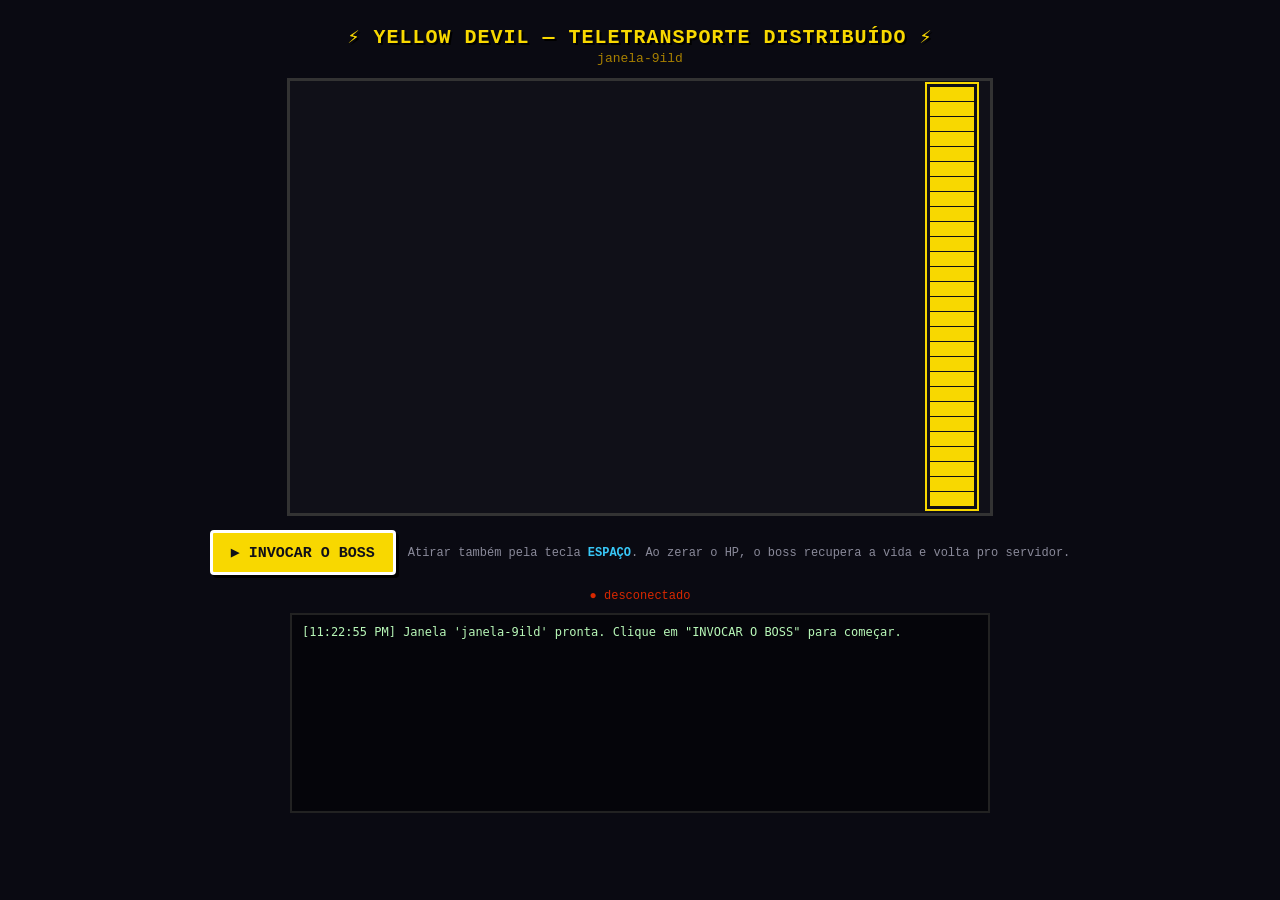
==== MomFront/index.html @ c81bc4b1 "feat:implementado o MOM" ====
<!DOCTYPE html>
<html lang="pt-br">
<head>
  <meta charset="UTF-8" />
  <meta name="viewport" content="width=device-width, initial-scale=1.0" />
  <title>Yellow Devil — Teletransporte via Fila de Mensagens</title>
  <style>
    :root { color-scheme: dark; }
    * { box-sizing: border-box; }
    body {
      margin: 0;
      background: #0a0a12;
      color: #f8d800;
      font-family: "Courier New", monospace;
      display: flex;
      flex-direction: column;
      align-items: center;
      min-height: 100vh;
      padding: 16px;
    }
    h1 { font-size: 20px; letter-spacing: 1px; margin: 8px 0 2px; text-shadow: 2px 2px #000; }
    #janela { font-size: 13px; color: #a88000; margin-bottom: 12px; }
    #stage {
      position: relative;
      background: #101018;
      border: 3px solid #333;
      image-rendering: pixelated;
    }
    canvas { display: block; image-rendering: pixelated; }
    .controls { margin: 14px 0; display: flex; gap: 12px; align-items: center; flex-wrap: wrap; justify-content: center; }
    button {
      font-family: inherit;
      font-weight: bold;
      font-size: 15px;
      color: #101018;
      background: #f8d800;
      border: 3px solid #fff;
      border-radius: 4px;
      padding: 10px 18px;
      cursor: pointer;
      text-shadow: none;
      box-shadow: 3px 3px #000;
      transition: filter .1s, transform .05s;
    }
    button:hover { filter: brightness(1.12); }
    button:active { transform: translate(2px, 2px); box-shadow: 1px 1px #000; }
    button:disabled { opacity: .4; cursor: not-allowed; filter: grayscale(.6); box-shadow: 3px 3px #000; }
    /* ATIRAR fica destacado e à esquerda; DEVOLVER (vermelho) fica separado à direita
       para não ser clicado sem querer. */
    #atirar { background: #38c8f8; border-color: #d8f8ff; font-size: 17px; padding: 12px 26px; }
    #devolver { background: #d82800; color: #fff; border-color: #ffb0a0; }
    .divisor { width: 2px; align-self: stretch; background: #2a2a3a; margin: 0 4px; }
    .hidden { display: none !important; }
    .hint { font-size: 12px; color: #8a8a9a; }
    .hint b { color: #38c8f8; }
    #log {
      width: 700px;
      max-width: 100%;
      height: 200px;
      overflow-y: auto;
      background: #05050a;
      border: 2px solid #222;
      color: #b8f8b8;
      font-size: 12px;
      line-height: 1.5;
      padding: 8px 10px;
      margin: 4px 0 24px;
      white-space: pre-wrap;
      word-break: break-word;
    }
    #status { font-size: 12px; margin-bottom: 6px; }
    #status.on { color: #58f858; }
    #status.off { color: #d82800; }
  </style>
</head>
<body>
  <h1>⚡ YELLOW DEVIL — TELETRANSPORTE DISTRIBUÍDO ⚡</h1>
  <div id="janela">janela-????</div>

  <div id="stage">
    <!-- 624px = 52 colunas do sprite * 12px de escala; +76px para a barra de vida vertical -->
    <canvas id="canvas" width="700" height="432"></canvas>
  </div>

  <div class="controls">
    <!-- Botões contextuais: sem boss => INVOCAR; com boss => ATIRAR + DEVOLVER -->
    <button id="invocar">▶ INVOCAR O BOSS</button>
    <button id="atirar" class="hidden">🔫 ATIRAR</button>
    <div id="divisor" class="divisor hidden"></div>
    <button id="devolver" class="hidden">↩ DEVOLVER AO SERVIDOR</button>
    <span class="hint">Atirar também pela tecla <b>ESPAÇO</b>. Ao zerar o HP, o boss recupera a vida e volta pro servidor.</span>
  </div>

  <div id="status" class="off">● desconectado</div>

  <pre id="log"></pre>

  <!-- Música do boss (loop). Coloque assets/boss-theme.mp3 manualmente (não versionado). -->
  <audio id="bossTheme" src="assets/boss-theme.mp3" loop></audio>

  <script src="stomp.umd.min.js"></script>
  <script src="app.js"></script>
</body>
</html>
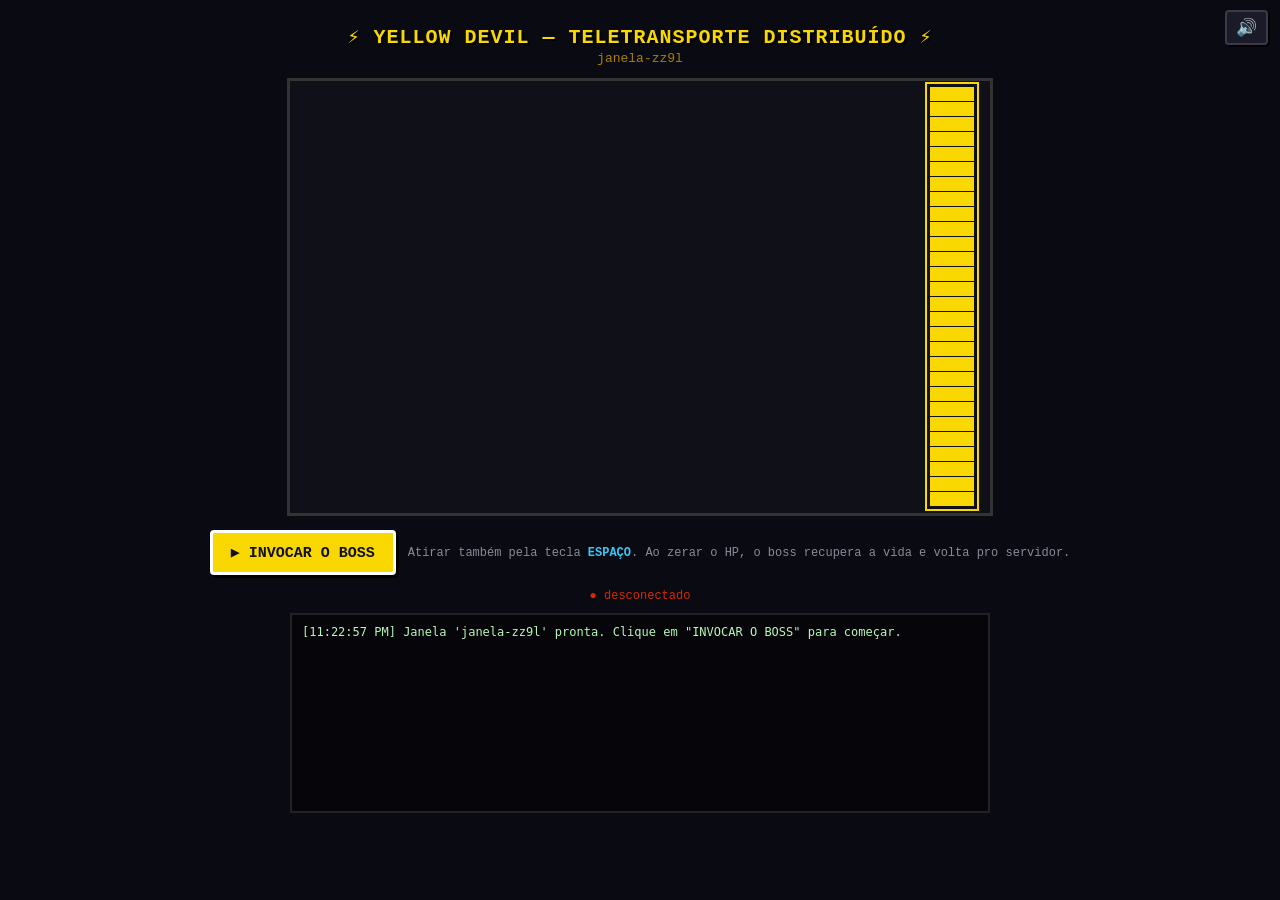
==== commit 7207a3be: "feat: adicionando novas funções e separei os dois projetos para facilidade na entrega" ====
--- a/MomFront/index.html
+++ b/MomFront/index.html
@@ -68,12 +68,29 @@
       white-space: pre-wrap;
       word-break: break-word;
     }
+    /* Mudo: fixo no canto e SEMPRE visível — os outros botões são contextuais
+       e somem, mas cortar o som tem que estar sempre a um clique. */
+    #mudo {
+      position: fixed;
+      top: 10px;
+      right: 12px;
+      z-index: 10;
+      font-size: 17px;
+      padding: 5px 9px;
+      background: #1a1a28;
+      color: #f8d800;
+      border: 2px solid #3a3a4a;
+      box-shadow: 2px 2px #000;
+    }
+    #mudo:hover { filter: brightness(1.6); }
     #status { font-size: 12px; margin-bottom: 6px; }
     #status.on { color: #58f858; }
     #status.off { color: #d82800; }
   </style>
 </head>
 <body>
+  <button id="mudo" title="Música ligada — clique para desligar (tecla M)">🔊</button>
+
   <h1>⚡ YELLOW DEVIL — TELETRANSPORTE DISTRIBUÍDO ⚡</h1>
   <div id="janela">janela-????</div>
 
@@ -95,7 +112,7 @@
 
   <pre id="log"></pre>
 
-  <!-- Música do boss (loop). Coloque assets/boss-theme.mp3 manualmente (não versionado). -->
+  <!-- Música do boss (loop). Só ambientação — o front funciona sem ela. -->
   <audio id="bossTheme" src="assets/boss-theme.mp3" loop></audio>
 
   <script src="stomp.umd.min.js"></script>
